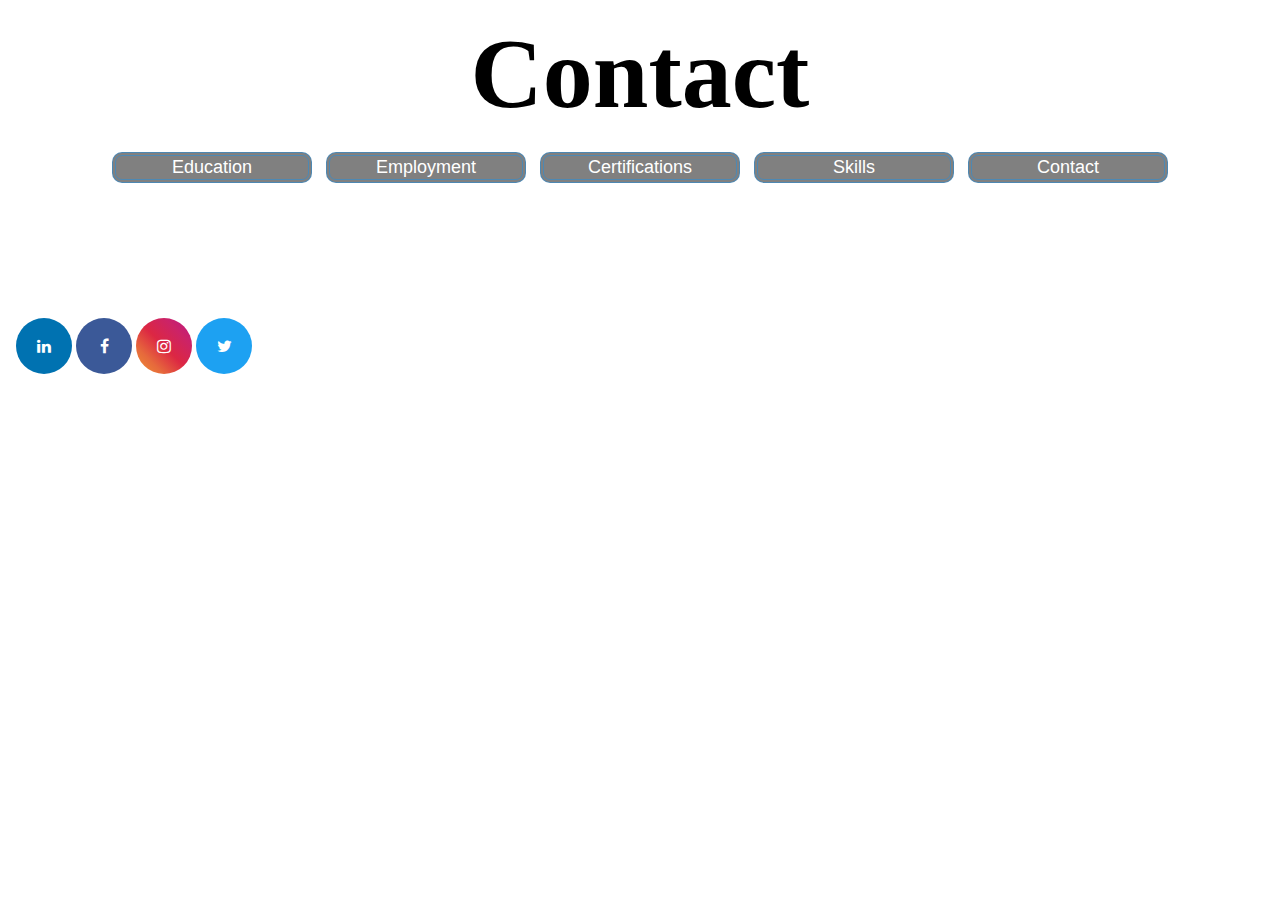
==== contact.html @ e433fe6d "Test" ====
<!DOCTYPE html>

<html lang="en" xmlns="http://www.w3.org/1999/xhtml">
<head>
    <meta charset="utf-8" />
    <title>Contact</title>
    <link rel="stylesheet" href="style.css" />
    <link rel="stylesheet" href="https://cdnjs.cloudflare.com/ajax/libs/font-awesome/4.7.0/css/font-awesome.min.css">
</head>
<body>
    <div class="header">
        <h1>Contact</h1>
        <div class="NavBar">
            <button onclick="window.location.href='education.html';"> Education </button>
            <button onclick="window.location.href='employment.html';"> Employment </button>
            <button onclick="window.location.href='certification.html';"> Certifications </button>
            <button onclick="window.location.href='skills.html';"> Skills </button>
            <button onclick="window.location.href='contact.html';"> Contact </button>
            <!-- <button type="button">Projects</button> -->
        </div>
    </div>

    <div class="container">
        <h2>Contact Information</h2>

        <h2>Social Information</h2>
        <div class="socialButtons">
            <a href="#" class="fa fa-linkedin"></a>
            <a href="#" class="fa fa-facebook"></a>
            <a href="#" class="fa fa-instagram"></a>
            <a href="#" class="fa fa-twitter"></a>
        </div>
    </div>

</body>
</html>
---- style.css ----
img {
    border-radius: 50%;
    border: 0;
    max-height: 30%;
    max-width: 30%;
    padding-top: 1rem;
}

.header {
    text-align: center;
    background-image: url(https://images.unsplash.com/photo-1461749280684-dccba630e2f6?ixlib=rb-4.0.3&ixid=MnwxMjA3fDB8MHxwaG90by1wYWdlfHx8fGVufDB8fHx8&auto=format&fit=crop&w=2069&q=80);
}

body {
    color: white;
    margin: 0px;
    padding: 0;
    background-image: url(https://images.unsplash.com/photo-1526289034009-0240ddb68ce3?ixlib=rb-4.0.3&ixid=MnwxMjA3fDB8MHxwaG90by1wYWdlfHx8fGVufDB8fHx8&auto=format&fit=crop&w=2071&q=80)
}

h1 {
    color: black;
    display: inline-block;
    margin: 1rem;
    padding-left: 1rem;
    padding-right: 1rem;
    font-size: clamp(20px, 10vw, 100px);
    background-color: rgba(255, 255, 255, 80%);
    border-radius: 10px;
}

.container{
    margin: 1rem;
}

.NavBar{
    padding-bottom: 1rem;
}
button {
    display: inline-block;
    background-color: rgba(128, 128, 128);
    border-radius: 10px;
    border: 4px double rgba(0, 148, 255, 40%);
    color: white;
    text-align: center;
    font-size: 18px;
    padding: 10px, 20px, 10px, 20px;
    width: 200px;
    -webkit-transition: all 0.5s;
    -moz-transition: all 0.5s;
    -o-transition: all 0.5s;
    transition: all 0.5s;
    cursor: pointer;
    margin: 5px;
}

#index{
    text-indent: 2rem;
}

.Card {
    text-align: center;
    display: inline-block;
    
    width: fit-content;
    padding: 10px;
    border-radius: 10px;
    margin: 1rem;
    background-color: gray;

}

.Card-details {
    text-align: left;
    width: 410px;
    padding: 10px;
    background-color: lightgrey;
    border-radius: 7px;
}

h3{
    text-align: center;
    margin: 0px;
    padding: 1rem;
}

#contCards {
    max-inline-size: 1000px;
}

h4{
    margin:0px;
}

/* Style all font awesome icons */
.fa {
    border-radius: 50%;
    padding: 20px;
    font-size: 20rem;
    width: 1rem;
    text-align: center;
    text-decoration: none;
}

    /* Add a hover effect if you want */
    .fa:hover {
        opacity: 0.7;
    }

/* Set a specific color for each brand */

/* Facebook */
.fa-linkedin {
    background: #0072b1;
    color: white;
}

.fa-facebook {
    background: #3b5998;
    color: white;

}

.fa-instagram {
    background: linear-gradient(45deg, #f09433 0%,#e6683c 25%,#dc2743 50%,#cc2366 75%,#bc1888 100%);
    color: white;
}

.fa-twitter {
    background: #1DA1F2;
    color: white;
}
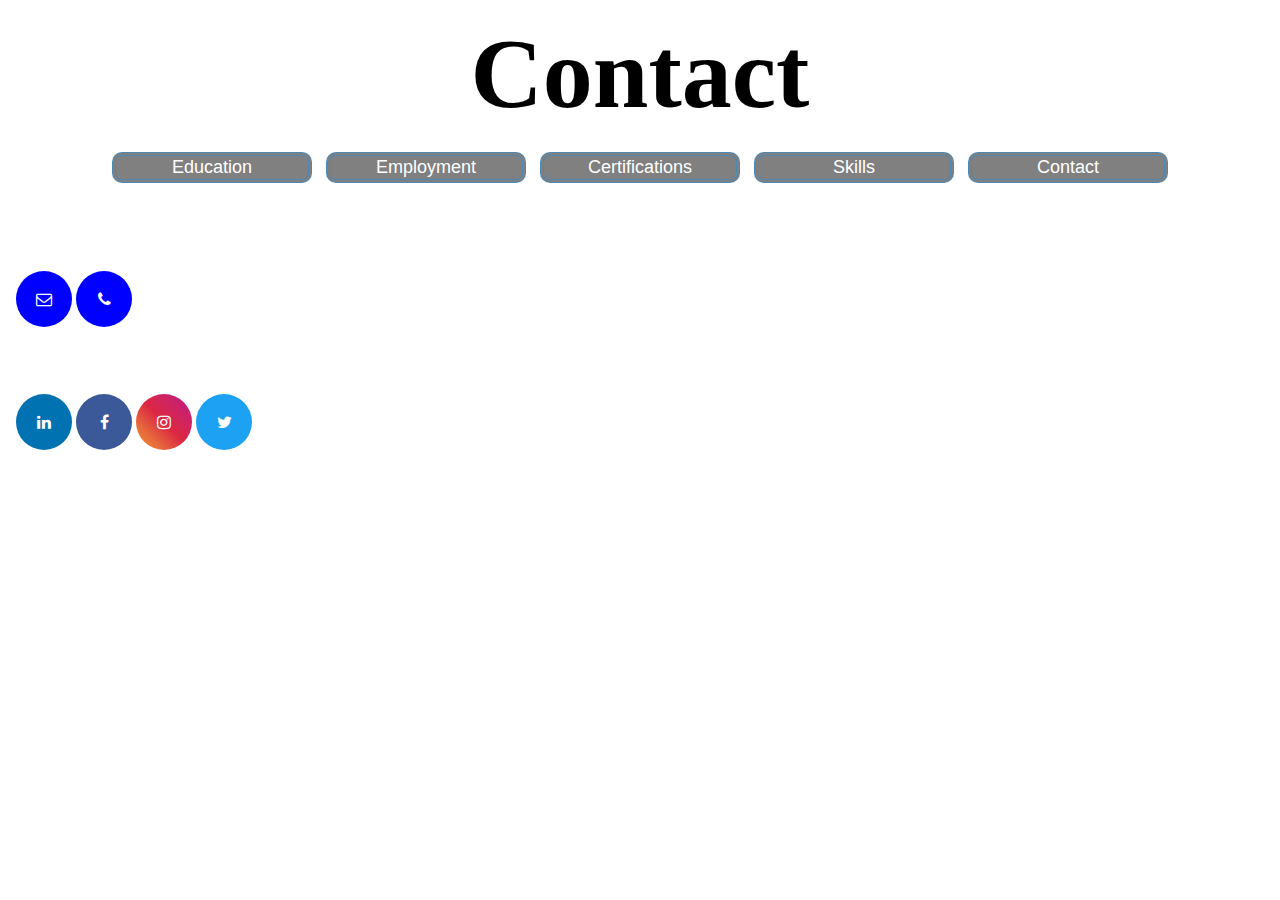
==== commit 7eb86294: "mail to" ====
--- a/contact.html
+++ b/contact.html
@@ -22,7 +22,10 @@
 
     <div class="container">
         <h2>Contact Information</h2>
-
+        <div class="socialButtons">
+            <a href="mailto: ams.soltis@ou.edu" class="fa fa-envelope-o"></a>
+            <a href="#" class="fa fa-phone"></a>
+        </div>
         <h2>Social Information</h2>
         <div class="socialButtons">
             <a href="#" class="fa fa-linkedin"></a>
--- a/style.css
+++ b/style.css
@@ -129,4 +129,14 @@
 .fa-twitter {
     background: #1DA1F2;
     color: white;
+}
+
+.fa-envelope-o {
+    background: blue;
+    color: white;
+}
+
+.fa-phone {
+    background: blue;
+    color: white;
 }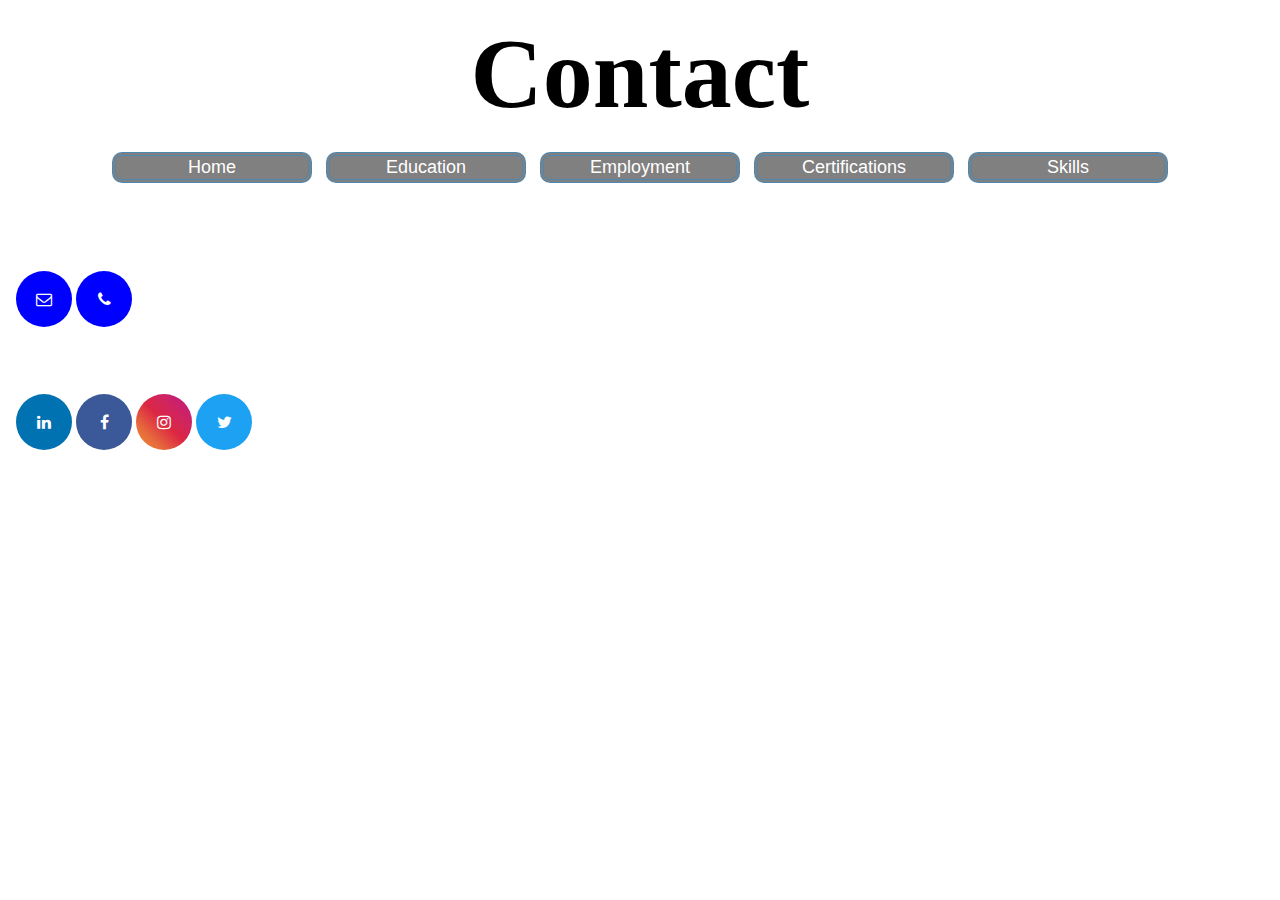
==== commit 440ef76e: "fix" ====
--- a/contact.html
+++ b/contact.html
@@ -11,11 +11,11 @@
     <div class="header">
         <h1>Contact</h1>
         <div class="NavBar">
+            <button onclick="window.location.href='index.html';"> Home </button>
             <button onclick="window.location.href='education.html';"> Education </button>
             <button onclick="window.location.href='employment.html';"> Employment </button>
             <button onclick="window.location.href='certification.html';"> Certifications </button>
             <button onclick="window.location.href='skills.html';"> Skills </button>
-            <button onclick="window.location.href='contact.html';"> Contact </button>
             <!-- <button type="button">Projects</button> -->
         </div>
     </div>
@@ -23,8 +23,8 @@
     <div class="container">
         <h2>Contact Information</h2>
         <div class="socialButtons">
-            <a href="mailto: ams.soltis@ou.edu" class="fa fa-envelope-o"></a>
-            <a href="#" class="fa fa-phone"></a>
+            <a href="mailto:ams.soltis@ou.edu" class="fa fa-envelope-o"></a>
+            <a href="tel:7036231289" class="fa fa-phone"></a>
         </div>
         <h2>Social Information</h2>
         <div class="socialButtons">
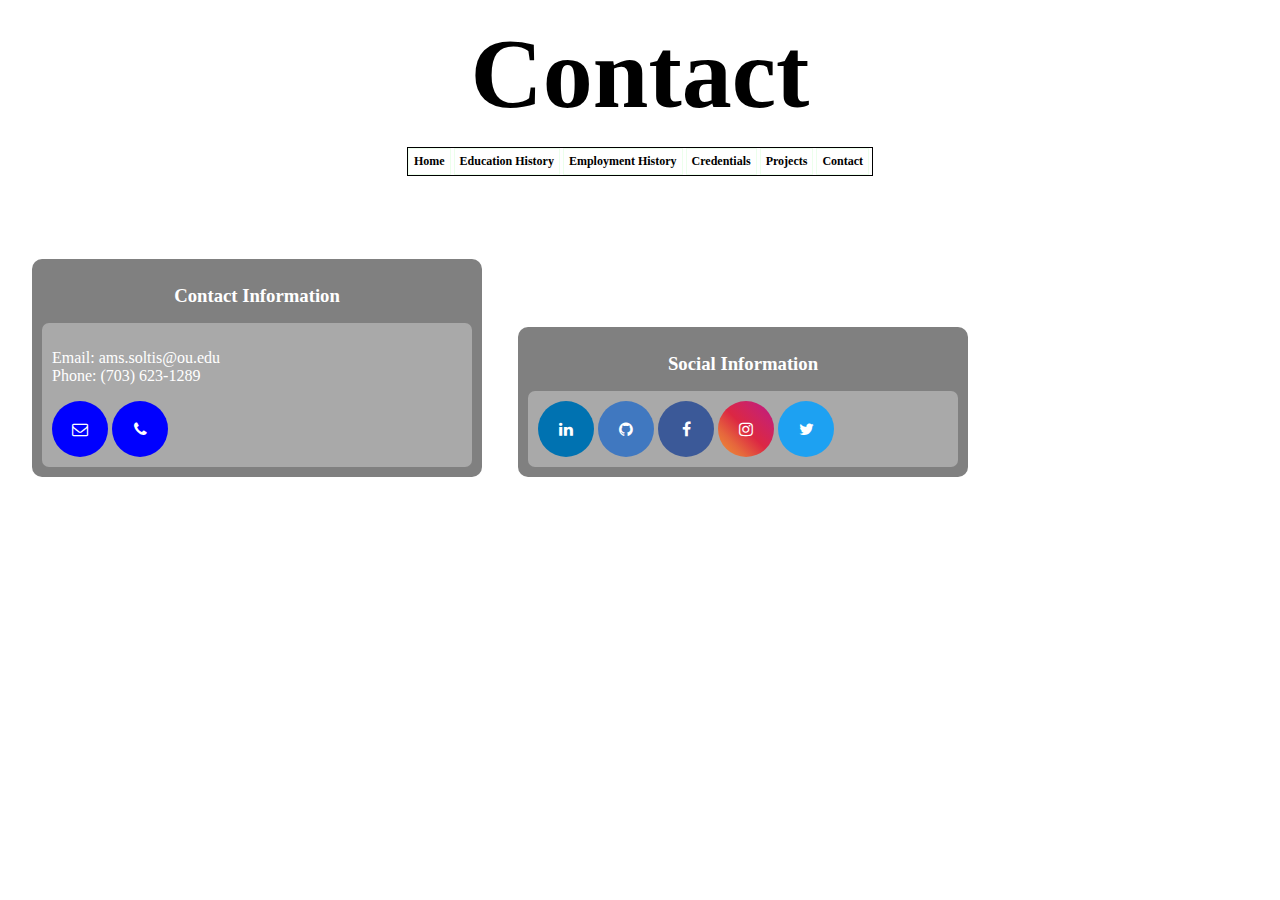
==== commit c385a2bc: "done for night" ====
--- a/contact.html
+++ b/contact.html
@@ -9,29 +9,59 @@
 </head>
 <body>
     <div class="header">
-        <h1>Contact</h1>
-        <div class="NavBar">
-            <button onclick="window.location.href='index.html';"> Home </button>
-            <button onclick="window.location.href='education.html';"> Education </button>
-            <button onclick="window.location.href='employment.html';"> Employment </button>
-            <button onclick="window.location.href='certification.html';"> Certifications </button>
-            <button onclick="window.location.href='skills.html';"> Skills </button>
-            <!-- <button type="button">Projects</button> -->
-        </div>
+        <h1>Contact</h1><br />
+        <ul id="menu">
+            <li>
+                <a href='index.html' ;">Home</a>
+            </li>
+            <li>
+                <a href='education.html' ;">Education History</a>
+            </li>
+            <li>
+                <a href="employment.html">Employment History</a>
+            </li>
+            <li>
+                <a href="#">Credentials</a>
+                <ul>
+                    <li><a href="certification.html">Certifications</a></li>
+                    <li><a href="skills.html">Skills</a></li>
+                    <li><a href="awards.html">Awards</a></li>
+                </ul>
+            </li>
+            <li>
+                <a href="projects.html">Projects</a>
+            </li>
+            <li><a href="contact.html">Contact</a></li>
+        </ul>
+    </div>
     </div>
 
-    <div class="container">
-        <h2>Contact Information</h2>
-        <div class="socialButtons">
-            <a href="mailto:ams.soltis@ou.edu" class="fa fa-envelope-o"></a>
-            <a href="tel:7036231289" class="fa fa-phone"></a>
+    <div class="container" id="contCards">
+        <div class="panel-heading">
+            <h2 class="panel-title">Contact</h2>
         </div>
-        <h2>Social Information</h2>
-        <div class="socialButtons">
-            <a href="#" class="fa fa-linkedin"></a>
-            <a href="#" class="fa fa-facebook"></a>
-            <a href="#" class="fa fa-instagram"></a>
-            <a href="#" class="fa fa-twitter"></a>
+        <div class="Card">
+            <h3> Contact Information</h3>
+            <div class="Card-details">
+                    <p>Email: ams.soltis@ou.edu<br/>
+                    Phone: (703) 623-1289</p>
+                <div class="socialButtons">
+                    <a href="mailto:ams.soltis@ou.edu" class="fa fa-envelope-o"></a>
+                    <a href="tel:7036231289" class="fa fa-phone"></a>
+                </div>
+            </div>
+        </div>
+        <div class="Card">
+            <h3> Social Information</h3>
+            <div class="Card-details">
+                <div class="socialButtons">
+                    <a href="#" class="fa fa-linkedin"></a>
+                    <a href="#" class="fa fa-github"></a>
+                    <a href="#" class="fa fa-facebook"></a>
+                    <a href="#" class="fa fa-instagram"></a>
+                    <a href="#" class="fa fa-twitter"></a>
+                </div>
+            </div>
         </div>
     </div>
 
--- a/style.css
+++ b/style.css
@@ -74,7 +74,7 @@
     text-align: left;
     width: 410px;
     padding: 10px;
-    background-color: lightgrey;
+    background-color: darkgray;
     border-radius: 7px;
 }
 
@@ -139,4 +139,67 @@
 .fa-phone {
     background: blue;
     color: white;
+}
+
+.fa-github {
+    background: #4078c0;
+    color: white;
+}
+
+#menu, #menu ul
+{
+	list-style: none;
+	border: 1px solid #000;
+	background-color: white;
+	margin: 0;
+    padding-inline-start: 0px;
+}
+
+#menu{
+    display:inline-flex;
+}
+#menu li
+{
+	float: left;
+	margin-right: 3px;
+	border: 1px solid #ecffec;
+	position: relative;
+}
+
+#menu ul
+{
+	position: absolute;
+	top: 25px;
+	left: -1px;
+	width: 200px;
+	padding: 0px;
+	display: none;
+}
+
+#menu ul li
+{
+	float: none;
+	margin: 0;
+	padding: 0;
+	line-height: 15px;
+}
+#menu a:link, #menu a:visited
+{
+	display: block;
+	font-family: Tahoma;
+	font-size: 0.75em;
+	font-weight: bold;
+	text-align: left;
+	text-decoration: none;
+	color: #000;
+	padding: 5px;
+}
+#menu li:hover
+{
+	background-color: #ffd98a;
+	border: 1px solid #000;
+}
+#menu li:hover ul
+{
+	display: block;
 }